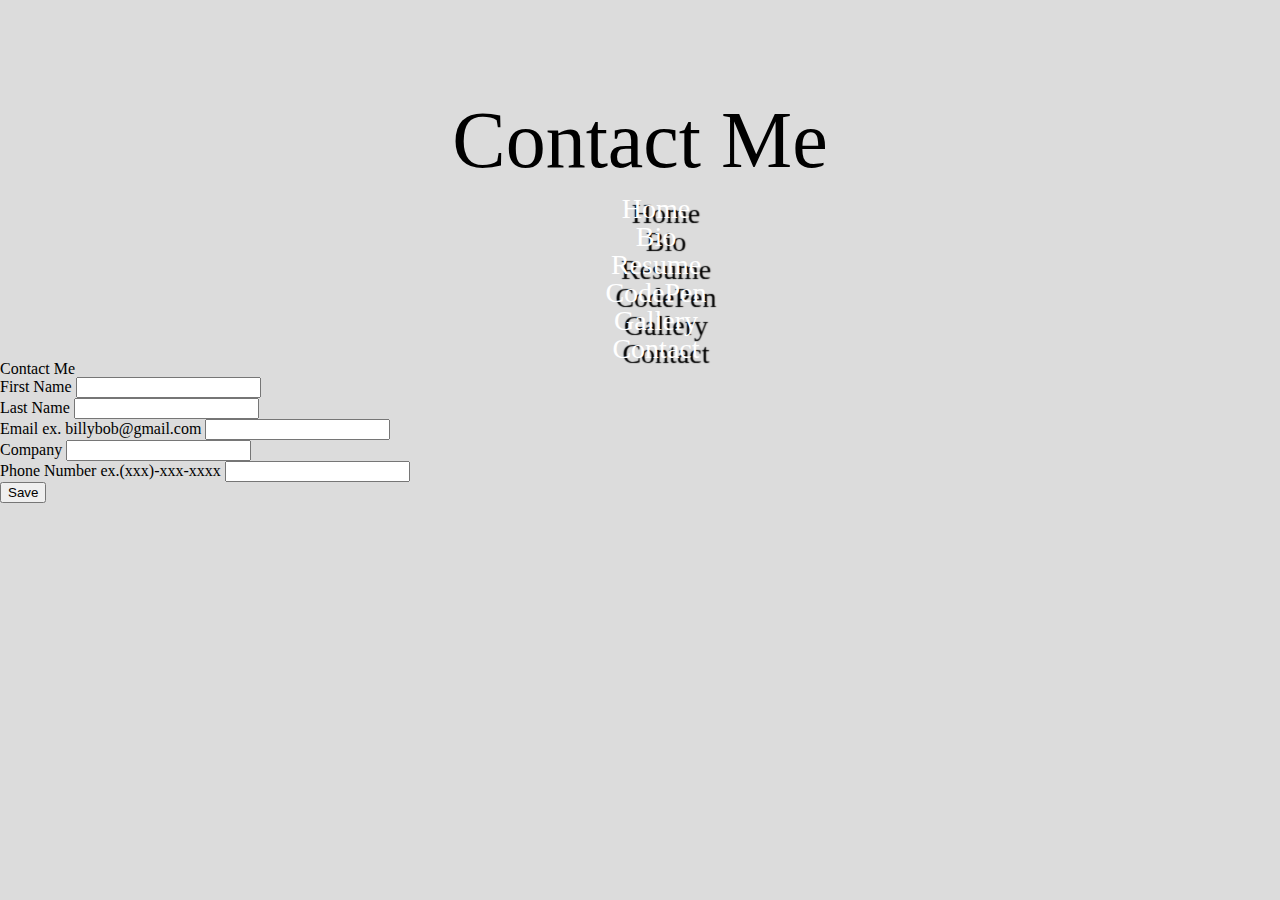
==== contact.html @ 567a56bc "Removed Website Folder" ====
<!DOCTYPE html>
<html>
<head>
	<meta charset="utf-8">
	<title>Contact</title>
	<link href="lib/css/styles.css" rel="stylesheet">
	<link href="https://fonts.googleapis.com/css?family=Archivo+Black" rel="stylesheet">
	<link href="https://fonts.googleapis.com/css?family=Archivo+Black|Viga" rel="stylesheet">
</head>
<body class="body-mods">
	<div class="container">
		<header class="banner">
			<!-- <img src="lib/img/2010_Charlotte_Skyline.jpg" alt="Charlotte skyline"> -->
			<h1>Contact Me</h1>
			<nav class="navbar">
				<div style="margin-left: 2em">
					<a href="file:///Users/chrishamilton/Desktop/Website%20Project/index.html">
					<ul>
						<li>Home</li>
						<li style="list-style: none; display: inline"></li>
						<li>Bio</li>
						<li style="list-style: none; display: inline"></li>
						<li>Resume</li>
						<li style="list-style: none; display: inline"></li>
						<li>CodePen</li>
						<li style="list-style: none; display: inline"></li>
						<li>Gallery</li>
						<li style="list-style: none; display: inline"></li>
						<li>Contact</li>
					</ul></a>
				</div>
			</nav>
		</header>
	</div>
	<h1>Contact Me</h1><!--contact form-->
	<form action="contact.html" class="formsheet" method="get">
		<div>
			<label for="firstname">First Name</label> <input name="firstname" type="text" value=" ">
		</div>
		<div>
			<label for="lastname">Last Name</label> <input name="lastname" type="text" value=" ">
		</div>
		<div>
			<label for="email">Email ex. billybob@gmail.com</label> <input name="email" type="email" value=" ">
		</div>
		<div>
			<label for="company">Company</label> <input name="company" type="text" value=" ">
		</div>
		<div>
			<label for="phone">Phone Number ex.(xxx)-xxx-xxxx</label> <input name="phone" pattern="^d{3}-\d{3}-\d{4}$" type="tel" value=" ">
		</div><input type="submit" value="Save">
	</form>
</body>
</html>
---- lib/css/styles.css ----
html, body, div, span, applet, object, iframe,
h1, h2, h3, h4, h5, h6, p, blockquote, pre,
a, abbr, acronym, address, big, cite, code,
del, dfn, em, img, ins, kbd, q, s, samp,
small, strike, strong, sub, sup, tt, var,
b, u, i, center,
dl, dt, dd, ol, ul, li,
fieldset, form, label, legend,
table, caption, tbody, tfoot, thead, tr, th, td,
article, aside, canvas, details, embed,
figure, figcaption, footer, header, hgroup,
menu, nav, output, ruby, section, summary,
time, mark, audio, video {
	margin: 0;
	padding: 0;
	border: 0;
	font-size: 100%;
	font: inherit;
	vertical-align: baseline;
}
/* HTML5 display-role reset for older browsers */
article, aside, details, figcaption, figure,
footer, header, hgroup, menu, nav, section {
	display: block;
}
body {
	line-height: 1;
}
ol, ul {
	list-style: none;
}
blockquote, q {
	quotes: none;
}
blockquote:before, blockquote:after,
q:before, q:after {
	content: '';
	content: none;
}
table {
	border-collapse: collapse;
	border-spacing: 0;
}

/*---------------------------index---------------------------*/
.homepage-img{
  display: block;
  text-align: center;
}

.homepage-img img{
  width: 300px;
  height: 300px;
  border-radius: 50% 50%;
  padding-top: 50px;
  padding-bottom: 50px;
}


/*---------------------------biography-----------------------*/


/*---------------------------resume--------------------------*/


/*---------------------------codepen-------------------------*/


/*---------------------------gallery-------------------------*/


/*---------------------------contact-------------------------*/


/*----------------------------all----------------------------*/
.banner {
  display: inline-block;
  background-image: url(file:///Users/chrishamilton/Desktop/Website%20Project/lib/img/2010_Charlotte_Skyline.jpg);
  width: 100%;
  height: 300px;
  text-align: center;
  background-position-y: inherit;
  background-position-x: inherit;
  background-size: cover;
  background-repeat: no-repeat;

}

.banner h1{
  font-size: 5rem;
  padding-top: 100px;
}

.navbar{
  display: inline-block;
  padding-left: 25px;
  padding-right: 25px;
  text-decoration: none;
  text-decoration-color: white;
  padding-top: 15px;
}

.navbar a{
  text-decoration: none;
  color: white;
  text-shadow: 10px 5px 1px black;
  font-size: 1.75em;
}

.main-content{
  text-align: center;
}

.main-content h1{
  font-size: 3em;
  margin-top: -3px;
  padding-bottom: 22px;
}

.main-content h2{
  font-size: 2em;
  margin: 25px;
}

body{
  line-height: 1;
  background-color: gainsboro;
}
/*------------------banner-----------------------*/



/*--------------------navbar----------------------*/
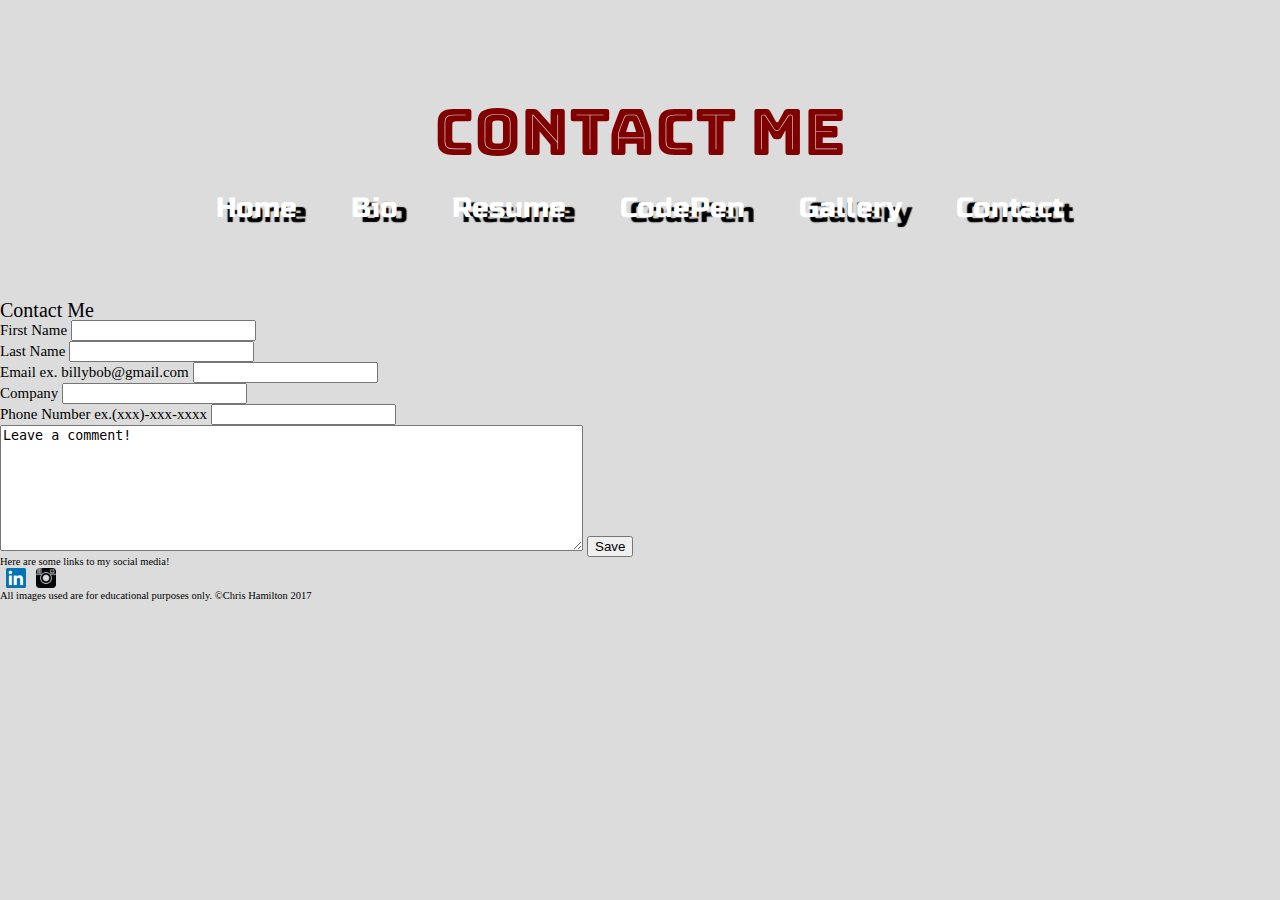
==== commit bda94e3b: "Update" ====
--- a/contact.html
+++ b/contact.html
@@ -6,39 +6,46 @@
 	<link href="lib/css/styles.css" rel="stylesheet">
 	<link href="https://fonts.googleapis.com/css?family=Archivo+Black" rel="stylesheet">
 	<link href="https://fonts.googleapis.com/css?family=Archivo+Black|Viga" rel="stylesheet">
+	<link href="https://fonts.googleapis.com/css?family=Bungee+Inline" rel="stylesheet">
+	<link href="https://fonts.googleapis.com/css?family=Russo+One" rel="stylesheet">
 </head>
 <body class="body-mods">
 	<div class="container">
-		<header class="banner">
-			<!-- <img src="lib/img/2010_Charlotte_Skyline.jpg" alt="Charlotte skyline"> -->
-			<h1>Contact Me</h1>
-			<nav class="navbar">
-				<div style="margin-left: 2em">
-					<a href="file:///Users/chrishamilton/Desktop/Website%20Project/index.html">
-					<ul>
-						<li>Home</li>
-						<li style="list-style: none; display: inline"></li>
-						<li>Bio</li>
-						<li style="list-style: none; display: inline"></li>
-						<li>Resume</li>
-						<li style="list-style: none; display: inline"></li>
-						<li>CodePen</li>
-						<li style="list-style: none; display: inline"></li>
-						<li>Gallery</li>
-						<li style="list-style: none; display: inline"></li>
-						<li>Contact</li>
-					</ul></a>
-				</div>
-			</nav>
+		<header>
+			<div class="banner">
+				<h1>Contact Me</h1>
+				<nav>
+					<ul class="navbar">
+						<li class="navbar">
+							<a href="index.html">Home</a>
+						</li>
+						<li class="navbar">
+							<a href="biography.html">Bio</a>
+						</li>
+						<li class="navbar">
+							<a href="resume.html">Resume</a>
+						</li>
+						<li class="navbar">
+							<a href="codepen.html">CodePen</a>
+						</li>
+						<li class="navbar">
+							<a href="gallery.html">Gallery</a>
+						</li>
+						<li class="navbar">
+							<a href="contact.html">Contact</a>
+						</li>
+					</ul>
+				</nav>
+			</div>
 		</header>
 	</div>
-	<h1>Contact Me</h1><!--contact form-->
-	<form action="contact.html" class="formsheet" method="get">
+	<h1 class="contact-header">Contact Me</h1><!--contact form-->
+	<form class="form" action="contact.html" method="get" onsubmit="return validationFailure">
 		<div>
-			<label for="firstname">First Name</label> <input name="firstname" type="text" value=" ">
+			<label for="firstname" id="firstName">First Name</label> <input name="firstname" type="text" value=" ">
 		</div>
 		<div>
-			<label for="lastname">Last Name</label> <input name="lastname" type="text" value=" ">
+			<label for="lastname" id="lastName">Last Name</label> <input name="lastname" type="text" value=" ">
 		</div>
 		<div>
 			<label for="email">Email ex. billybob@gmail.com</label> <input name="email" type="email" value=" ">
@@ -48,7 +55,13 @@
 		</div>
 		<div>
 			<label for="phone">Phone Number ex.(xxx)-xxx-xxxx</label> <input name="phone" pattern="^d{3}-\d{3}-\d{4}$" type="tel" value=" ">
-		</div><input type="submit" value="Save">
+		</div>
+		<textarea class="commentsection" name="comment" rows="8" cols="70">Leave a comment!</textarea>
+		<input type="submit" value="Save">
 	</form>
+	<div class="footer-section">
+		<p>Here are some links to my social media!</p><a href="https://www.linkedin.com/in/christopher-hamilton-26b4b4146/"><img alt="Linked-In" class="Foot-img" src="lib/img/LinkedIn-Logo-500x500.png"></a> <a href="https://www.instagram.com/chamilton_96/"><img alt="Instagram" class="Foot-img" src="lib/img/black-color-instagram-icon-png.png"></a>
+		<h6>All images used are for educational purposes only. &copy;Chris Hamilton 2017</h6>
+	</div>
 </body>
 </html>
--- a/lib/css/styles.css
+++ b/lib/css/styles.css
@@ -58,26 +58,116 @@
   padding-bottom: 50px;
 }
 
+.brief-descript{
+	font-size: 25px;
+	float: left;
+	padding: 16px;
+	border: solid;
+	border-bottom-left-radius: 24px;
+	border-top-right-radius: 24px;
+	border-style: double;
+}
+
+.brief-descript a{
+	text-decoration: none;
+	color: white;
+}
+
 
 /*---------------------------biography-----------------------*/
-
+.bio-main h2{
+	font-size: 1.25em;
+}
+.bio-main p{
+	font-size: 1em;
+	padding: 16px;
+}
 
 /*---------------------------resume--------------------------*/
-
-
+.resume-header{
+	text-align: center;
+}
+
+.resume-header h1{
+	font-size: 3em;
+}
+
+.resume-header h2{
+	font-size: 1.25em;
+}
+
+.resume-content{
+	padding: 25px;
+	border: solid;
+}
+
+.resume-content h2{
+	font-size: 2em;
+}
+
+.resume-content p{
+	font-size: 1.25em;
+	margin-top: 8px;
+}
+
+.resume-content li{
+	font-size: 1.25em;
+	margin-top: 8px;
+}
 /*---------------------------codepen-------------------------*/
-
+#codepen-title{
+	text-align: center;
+	font-size: 2em;
+}
+
+.codepen{
+	text-align: center;
+	font-size: 1.25em;
+}
+
+.codepen a{
+	text-decoration: none;
+	color: darkgoldenrod;
+}
 
 /*---------------------------gallery-------------------------*/
 
+.gallery {
+	display: block;
+	width: 100%;
+}
+
+.gallery-table {
+	width: 200px;
+	float: left;
+	margin: 60px;
+	text-align: center;
+}
+
+.footer-section-gallery{
+	clear: both;
+}
+
+.Foot-img-gallery{
+		height: 50px;
+    width: 50px;
+    float: none;
+    padding-left: 6px;
+}
 
 /*---------------------------contact-------------------------*/
-
+.contact-header{
+	font-size: 1.25em;
+}
+
+.form label{
+	font-size: 15px;
+}
 
 /*----------------------------all----------------------------*/
 .banner {
   display: inline-block;
-  background-image: url(file:///Users/chrishamilton/Desktop/Website%20Project/lib/img/2010_Charlotte_Skyline.jpg);
+  background-image: url("https://upload.wikimedia.org/wikipedia/commons/2/28/2010_Charlotte_Skyline.jpg");
   width: 100%;
   height: 300px;
   text-align: center;
@@ -89,8 +179,11 @@
 }
 
 .banner h1{
-  font-size: 5rem;
+  font-size: 4rem;
   padding-top: 100px;
+	font-family: 'Bungee Inline', cursive;
+	color: maroon;;
+
 }
 
 .navbar{
@@ -107,6 +200,7 @@
   color: white;
   text-shadow: 10px 5px 1px black;
   font-size: 1.75em;
+	font-family: 'Russo One', sans-serif;
 }
 
 .main-content{
@@ -124,12 +218,48 @@
   margin: 25px;
 }
 
+.footer-section{
+	margin: 0;
+	padding: 0;
+	border: 0;
+	font-size: 100%;
+	font: inherit;
+	vertical-align: baseline;
+	clear: both;
+}
+
+.footer-section p{
+	font-size: 10.5px;
+}
+
+.footer-section h6{
+	font-size: 10.5px;
+}
+
+.Foot-img{
+		height: 20px;
+    width: 20px;
+    float: none;
+    padding-left: 6px;
+}
+
+
+
 body{
-  line-height: 1;
   background-color: gainsboro;
 }
-/*------------------banner-----------------------*/
-
-
-
-/*--------------------navbar----------------------*/
+
+figcaption{
+	font-size: 1.25em;
+}
+
+/*------------media queries--------------*/
+@media (max-width: 890px){
+	.banner h1{
+		font-size: 2rem;
+		padding-top: 46px;
+	}
+	.commentsection{
+		width: 350px;
+	}
+}
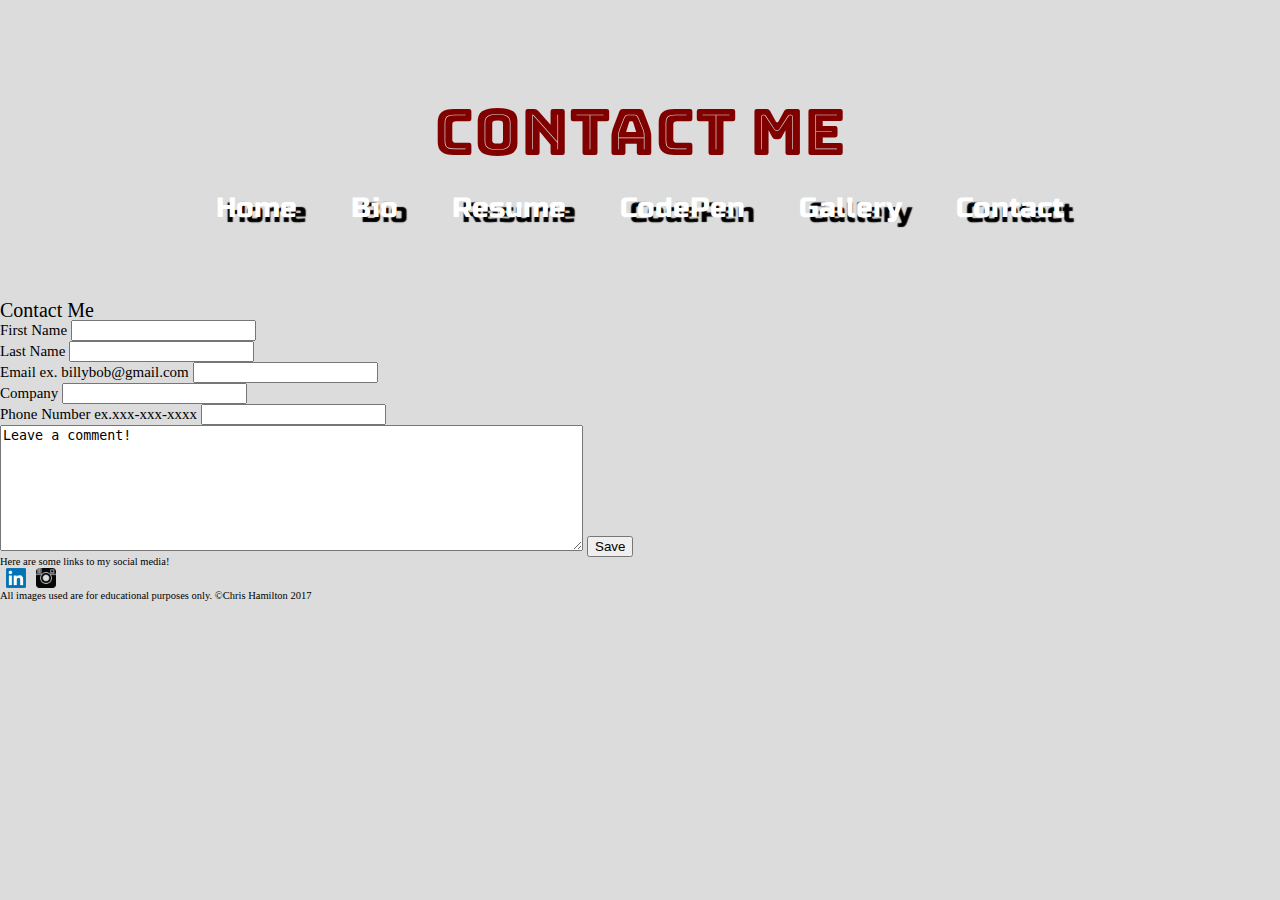
==== commit 75f90aa2: "Biography update" ====
--- a/contact.html
+++ b/contact.html
@@ -8,6 +8,7 @@
 	<link href="https://fonts.googleapis.com/css?family=Archivo+Black|Viga" rel="stylesheet">
 	<link href="https://fonts.googleapis.com/css?family=Bungee+Inline" rel="stylesheet">
 	<link href="https://fonts.googleapis.com/css?family=Russo+One" rel="stylesheet">
+	<script type="text/javascript" src="lib/js/function.js"></script>
 </head>
 <body class="body-mods">
 	<div class="container">
@@ -40,21 +41,25 @@
 		</header>
 	</div>
 	<h1 class="contact-header">Contact Me</h1><!--contact form-->
-	<form class="form" action="contact.html" method="get" onsubmit="return validationFailure">
+	<form class="form" action="contact.html" method="get" onsubmit="return validationFailure()">
 		<div>
-			<label for="firstname" id="firstName">First Name</label> <input name="firstname" type="text" value=" ">
+			<label for="firstname">First Name</label>
+			<input name="firstname" type="text" value="" id="firstname">
 		</div>
 		<div>
-			<label for="lastname" id="lastName">Last Name</label> <input name="lastname" type="text" value=" ">
+			<label for="lastname">Last Name</label>
+			<input name="lastname" type="text" value="" id="lastname">
 		</div>
 		<div>
-			<label for="email">Email ex. billybob@gmail.com</label> <input name="email" type="email" value=" ">
+			<label for="email">Email ex. billybob@gmail.com</label>
+			<input name="email" type="email" value="" id="email">
 		</div>
 		<div>
-			<label for="company">Company</label> <input name="company" type="text" value=" ">
+			<label for="company">Company</label>
+			<input name="company" type="text" value="" id="company">
 		</div>
 		<div>
-			<label for="phone">Phone Number ex.(xxx)-xxx-xxxx</label> <input name="phone" pattern="^d{3}-\d{3}-\d{4}$" type="tel" value=" ">
+			<label for="phone">Phone Number ex.xxx-xxx-xxxx</label> <input id="phone" name="phone" pattern="^d{3}-\d{3}-\d{4}$" type="tel" value="">
 		</div>
 		<textarea class="commentsection" name="comment" rows="8" cols="70">Leave a comment!</textarea>
 		<input type="submit" value="Save">
@@ -63,5 +68,6 @@
 		<p>Here are some links to my social media!</p><a href="https://www.linkedin.com/in/christopher-hamilton-26b4b4146/"><img alt="Linked-In" class="Foot-img" src="lib/img/LinkedIn-Logo-500x500.png"></a> <a href="https://www.instagram.com/chamilton_96/"><img alt="Instagram" class="Foot-img" src="lib/img/black-color-instagram-icon-png.png"></a>
 		<h6>All images used are for educational purposes only. &copy;Chris Hamilton 2017</h6>
 	</div>
+
 </body>
 </html>
